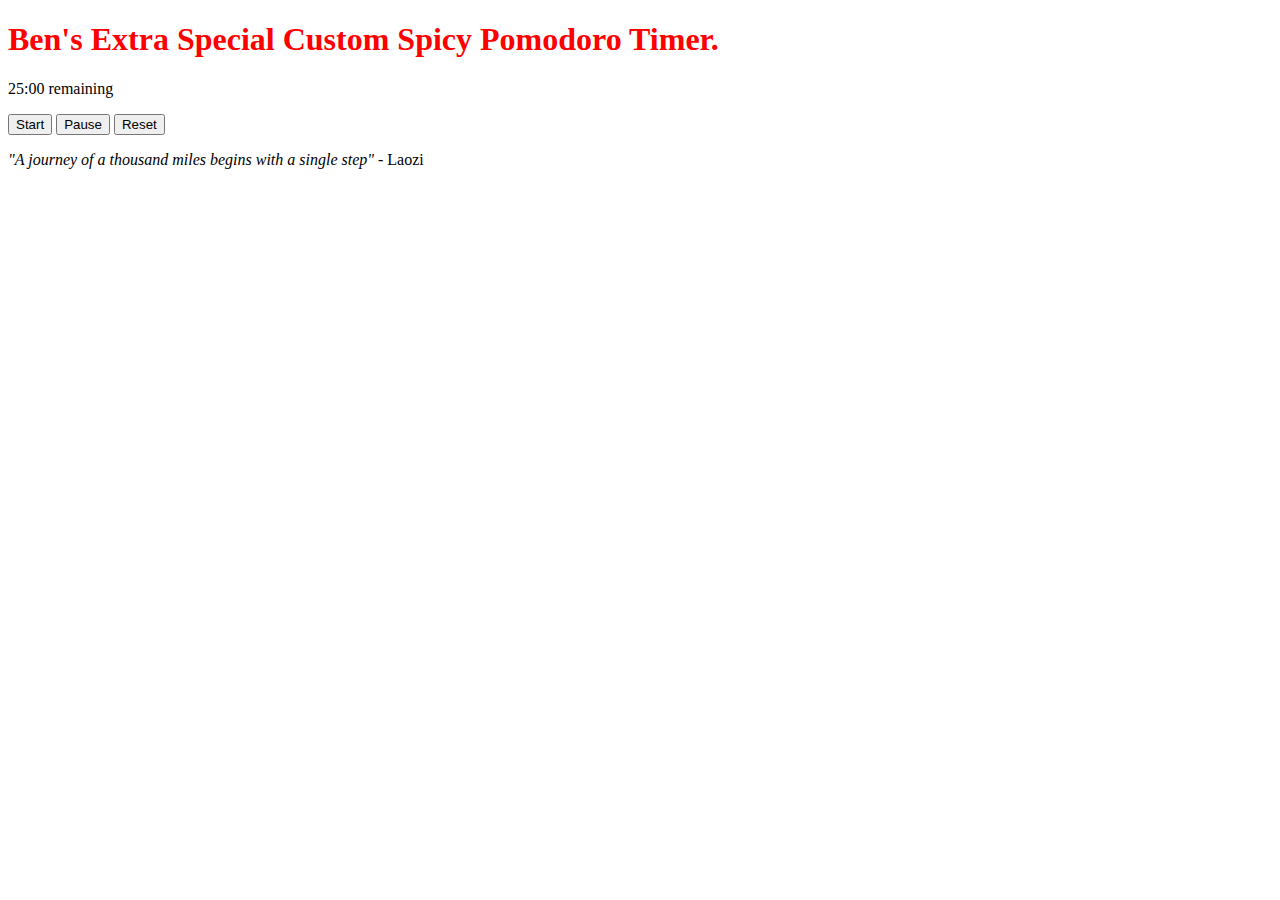
==== index.html @ b5ed62a3 "Basic pomodoro functionality with minimal styling" ====
<!DOCTYPE html>
<html>
<head>
<title>In-browser pomodoro timer for productivity.</title>
</head>

<body>

<h1 style="color:red">
Ben's Extra Special Custom Spicy Pomodoro Timer.
</h1>

<p id="timer">
I'm the timer.
</p>

<button onclick="set_true();start_pomo();" id="start">Start</button> 
<button onclick="pause_pomo()" id="pause">Pause</button>
<button onclick="reset_pomo();" id="reset">Reset</button>

<p id="quote">
<em> "A journey of a thousand miles begins with a single step"</em>
- Laozi
</p>

<script src="./timer.js">

//start with 1500 seconds
var mins=25;
var seconds=0;
var running=false;
var default_str="25:00 remaining";
document.getElementById("timer").innerHTML=default_str;

//run the start function every second if called.
function start_pomo() {
    if (running==false) {
        return 0;
    }
    if (seconds==0) {
        //decrement mins and set seconds to 60
        mins = mins - 1;
        seconds = 60;
    } else {
        seconds = seconds - 1;
    }
    document.getElementById("timer").innerHTML=mins+":"+seconds+" remaining.";
    document.getElementById("quote").style.color = "green";
    setTimeout(start_pomo,1000);
}

function pause_pomo() {
    //set running = false
    running = false;
    document.getElementById("quote").style.color = "blue";
}

function set_true() {
    //allow the clock to run
    running = true;
}

function reset_pomo() {
    //reset the time
    var default_str="25:00 remaining";
    document.getElementById("timer").innerHTML=default_str;
}

</script>

</body>

</html>
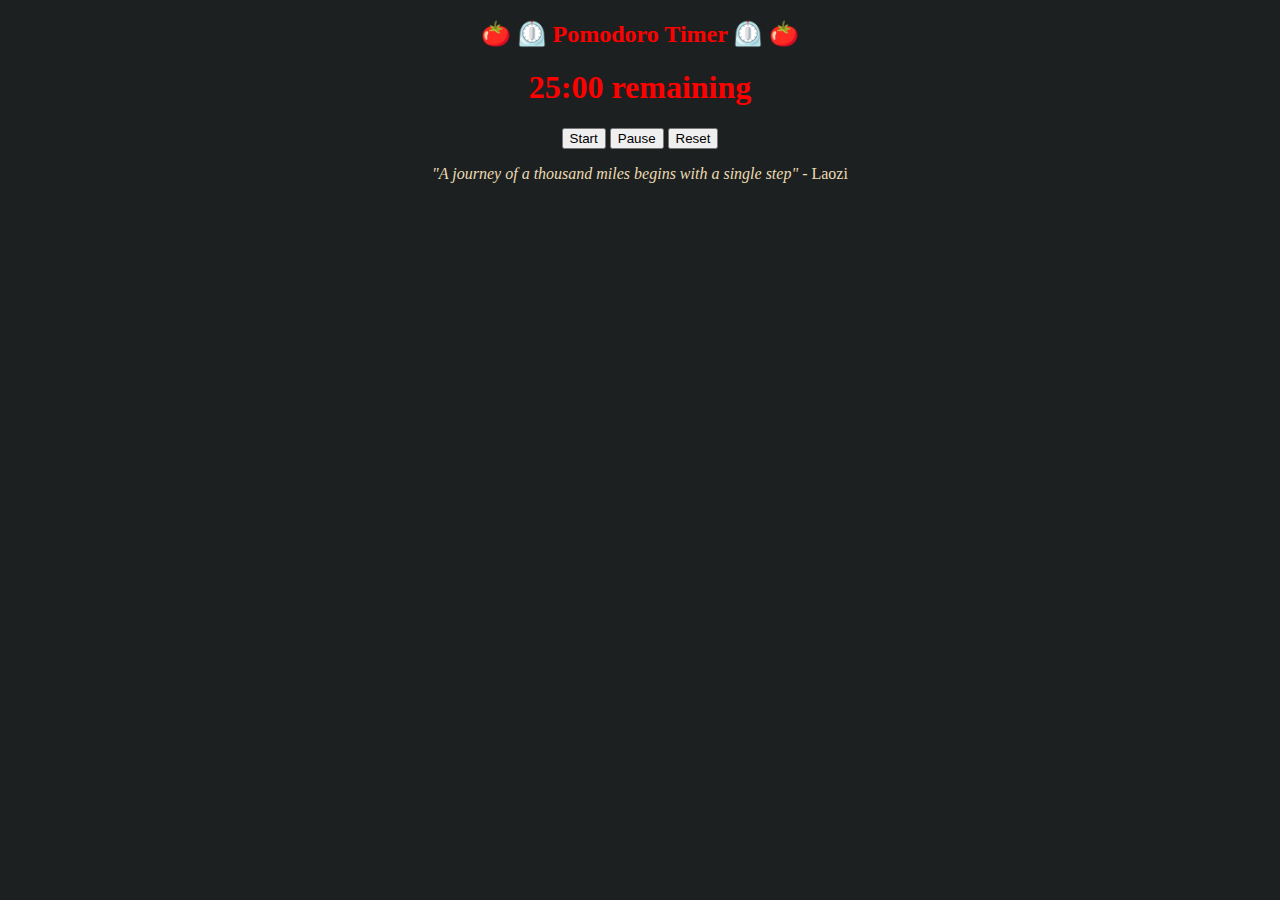
==== commit 2d826633: "Basic formatting / style" ====
--- a/index.html
+++ b/index.html
@@ -1,18 +1,22 @@
 <!DOCTYPE html>
 <html>
 <head>
+<meta charset="UTF-8">
 <title>In-browser pomodoro timer for productivity.</title>
+<link rel = "stylesheet"
+    type = "text/css"
+    href = "indexstyle.css" />
 </head>
 
 <body>
+<div class="text">
+<h2 style="color:red">
+🍅 ⏲️ Pomodoro Timer ⏲️ 🍅
+</h2>
 
-<h1 style="color:red">
-Ben's Extra Special Custom Spicy Pomodoro Timer.
+<h1 id="timer">
+I'm the timer.
 </h1>
-
-<p id="timer">
-I'm the timer.
-</p>
 
 <button onclick="set_true();start_pomo();" id="start">Start</button> 
 <button onclick="pause_pomo()" id="pause">Pause</button>
@@ -22,50 +26,9 @@
 <em> "A journey of a thousand miles begins with a single step"</em>
 - Laozi
 </p>
+</div>
 
 <script src="./timer.js">
-
-//start with 1500 seconds
-var mins=25;
-var seconds=0;
-var running=false;
-var default_str="25:00 remaining";
-document.getElementById("timer").innerHTML=default_str;
-
-//run the start function every second if called.
-function start_pomo() {
-    if (running==false) {
-        return 0;
-    }
-    if (seconds==0) {
-        //decrement mins and set seconds to 60
-        mins = mins - 1;
-        seconds = 60;
-    } else {
-        seconds = seconds - 1;
-    }
-    document.getElementById("timer").innerHTML=mins+":"+seconds+" remaining.";
-    document.getElementById("quote").style.color = "green";
-    setTimeout(start_pomo,1000);
-}
-
-function pause_pomo() {
-    //set running = false
-    running = false;
-    document.getElementById("quote").style.color = "blue";
-}
-
-function set_true() {
-    //allow the clock to run
-    running = true;
-}
-
-function reset_pomo() {
-    //reset the time
-    var default_str="25:00 remaining";
-    document.getElementById("timer").innerHTML=default_str;
-}
-
 </script>
 
 </body>
--- a/indexstyle.css
+++ b/indexstyle.css
@@ -0,0 +1,52 @@
+body {
+    background-color: #1d2021;
+    color: #ebdbb2;
+}
+
+a {
+    color: #689d6a;
+}
+
+h1 {
+	color: #f2f2f2;
+}
+
+h2 {
+	color: #f2f2f2;
+}
+
+#image_box img{
+    display: block;
+    margin-left: auto;
+    margin-right: auto;
+    width: 50%;
+}
+
+#image_box figcaption{
+    font-style: italic;
+    text-align: center;
+    padding: 8px;
+}
+
+/*formatting for timer*/
+/*Idea.. time gradually goes from red to green*/
+#timer {
+    color: red;
+}
+
+.text {
+    text-align: center;
+}
+
+/* stuff for horizontally aligning divs*/
+
+.parent {
+    margin-bottom: 15px;
+    padding: 10px;
+    clear:both;
+}
+.left, .center, .right{
+    float:left;
+    width:30%;
+    padding:8px;
+}
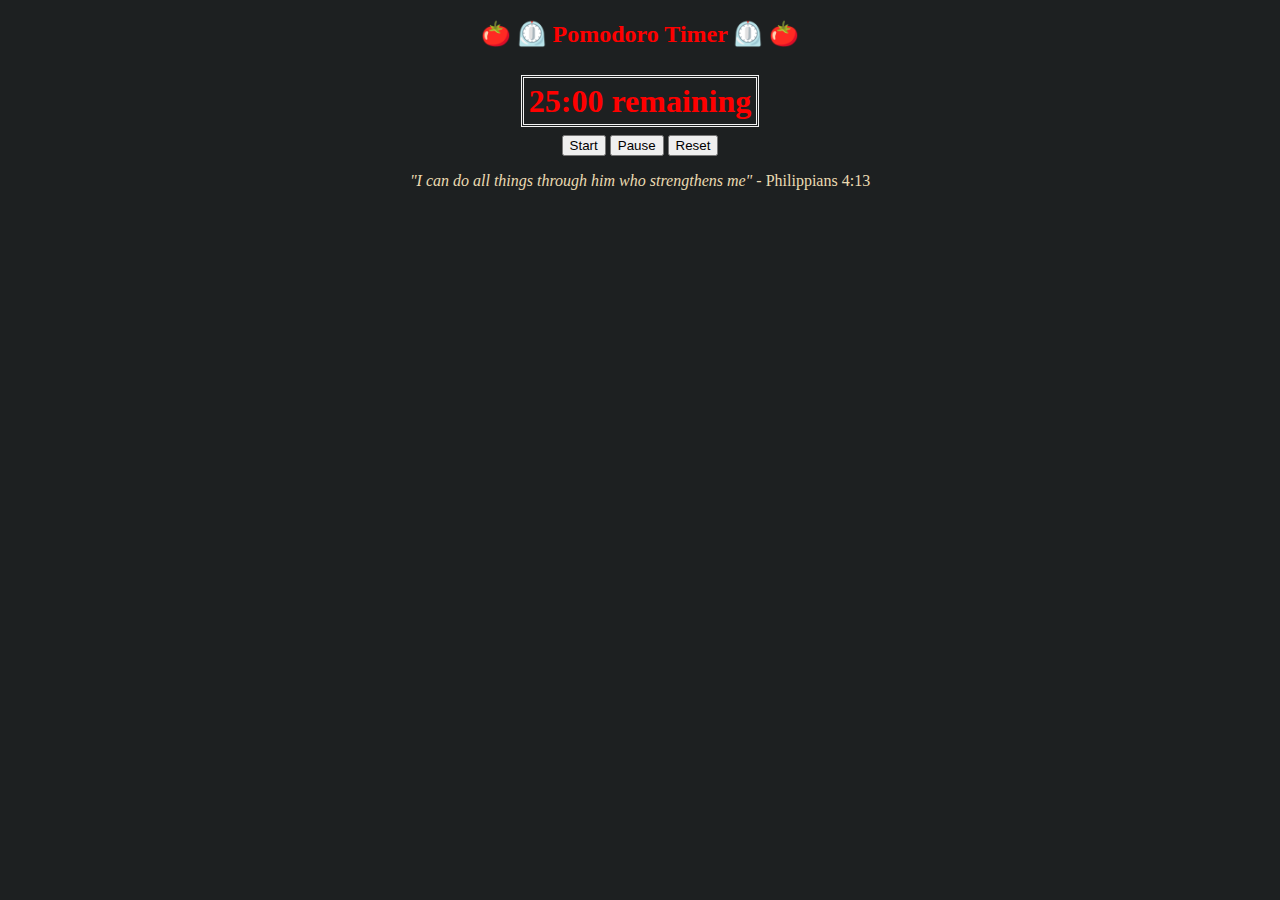
==== commit e6ee7f27: "Fixed a bug in reset function, adding styling for timer border" ====
--- a/index.html
+++ b/index.html
@@ -14,17 +14,21 @@
 🍅 ⏲️ Pomodoro Timer ⏲️ 🍅
 </h2>
 
+<div style="padding:15px">
 <h1 id="timer">
 I'm the timer.
 </h1>
+</div>
 
+<div class="buttons">
 <button onclick="set_true();start_pomo();" id="start">Start</button> 
 <button onclick="pause_pomo()" id="pause">Pause</button>
 <button onclick="reset_pomo();" id="reset">Reset</button>
+</div>
 
 <p id="quote">
-<em> "A journey of a thousand miles begins with a single step"</em>
-- Laozi
+<em> "I can do all things through him who strengthens me"</em>
+- Philippians 4:13
 </p>
 </div>
 
--- a/indexstyle.css
+++ b/indexstyle.css
@@ -31,7 +31,19 @@
 /*formatting for timer*/
 /*Idea.. time gradually goes from red to green*/
 #timer {
+    text-align: center;
     color: red;
+    display: inline;
+    border: 2px;
+    border-style: double;
+    border-color: #f2f2f2;
+    border-width: medium;
+    padding: 5px;
+}
+
+/*block display for timer buttons*/
+.buttons{
+    display: block;
 }
 
 .text {
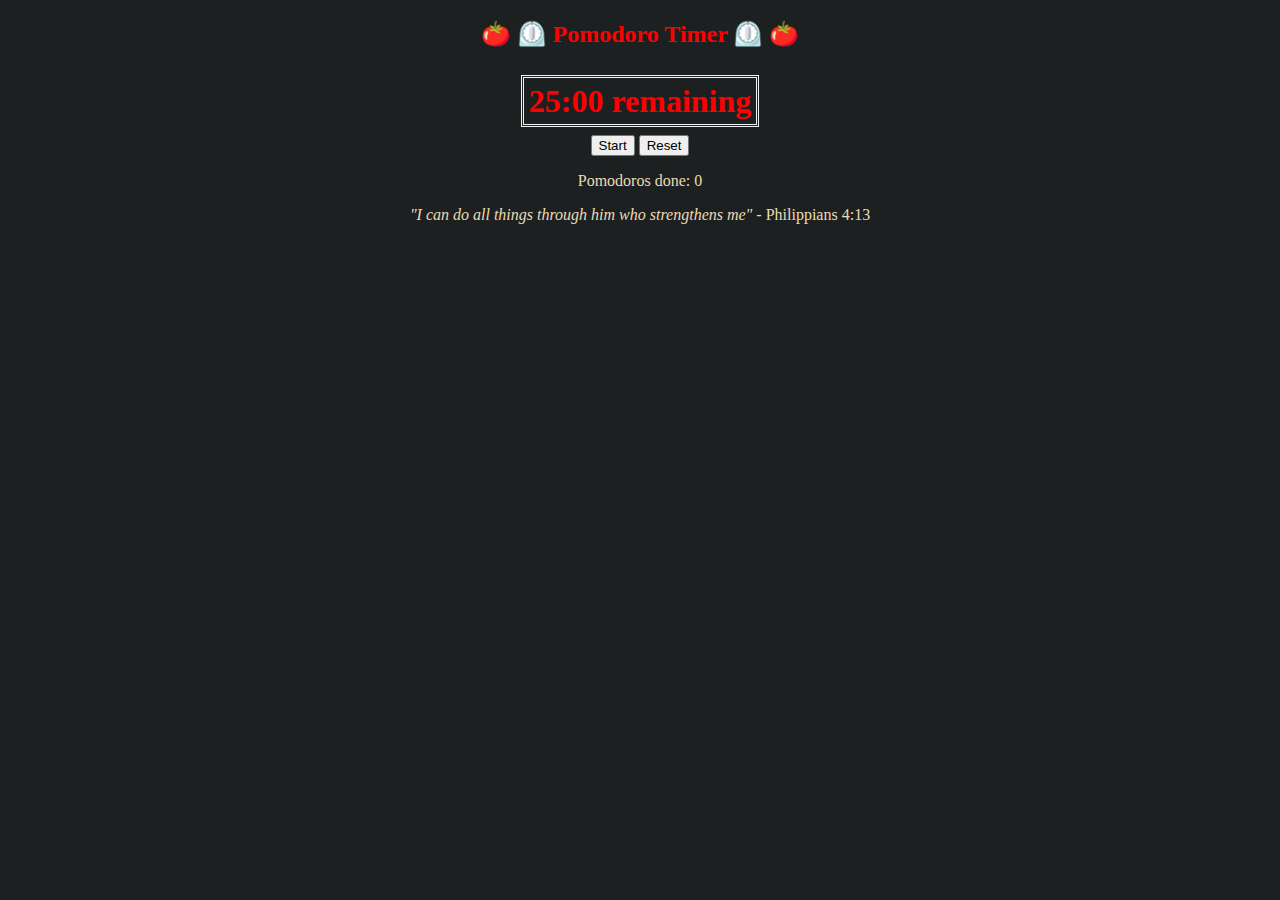
==== commit d62e34b7: "Added "break" functionality once pomodoro is complete, and pomodoro count tracking." ====
--- a/index.html
+++ b/index.html
@@ -10,7 +10,7 @@
 
 <body>
 <div class="text">
-<h2 style="color:red">
+<h2 id="header" style="color:red">
 🍅 ⏲️ Pomodoro Timer ⏲️ 🍅
 </h2>
 
@@ -22,9 +22,12 @@
 
 <div class="buttons">
 <button onclick="set_true();start_pomo();" id="start">Start</button> 
-<button onclick="pause_pomo()" id="pause">Pause</button>
 <button onclick="reset_pomo();" id="reset">Reset</button>
 </div>
+
+<p id="done">
+Pomodoros done: 0
+</p>
 
 <p id="quote">
 <em> "I can do all things through him who strengthens me"</em>
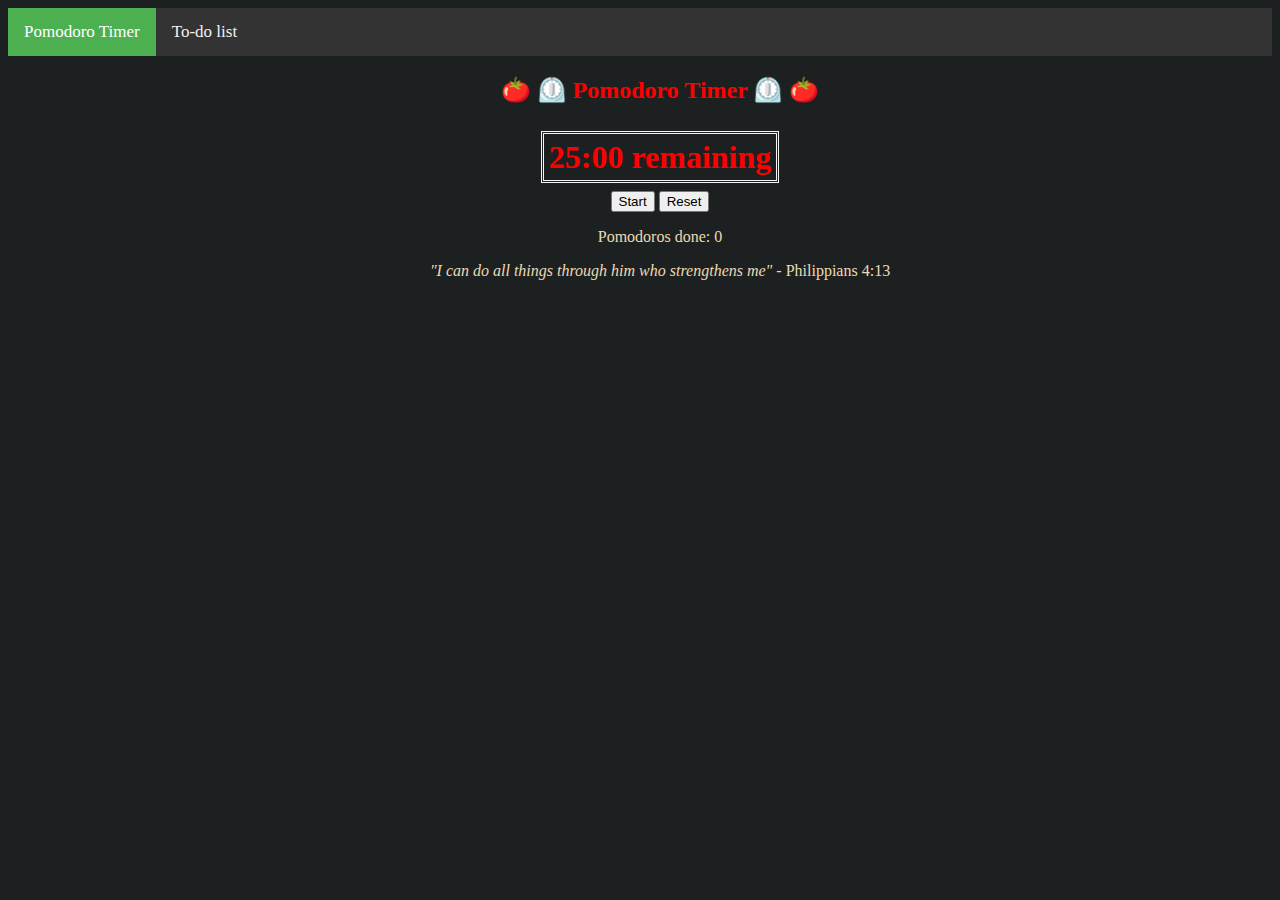
==== commit e48bba92: "Added todo list" ====
--- a/index.html
+++ b/index.html
@@ -9,6 +9,11 @@
 </head>
 
 <body>
+<div class="navigation">
+    <a class="active" href="index.html">Pomodoro Timer</a>
+    <a href="todo.html">To-do list</a>
+</div>
+
 <div class="text">
 <h2 id="header" style="color:red">
 🍅 ⏲️ Pomodoro Timer ⏲️ 🍅
--- a/indexstyle.css
+++ b/indexstyle.css
@@ -62,3 +62,35 @@
     width:30%;
     padding:8px;
 }
+
+/* Add a black background color to the top navigation */
+.navigation {
+  background-color: #333;
+  overflow: hidden;
+}
+
+.text {
+	margin-left: 40px;
+}
+
+/* Style the links inside the navigation bar */
+.navigation a {
+  float: left;
+  color: #f2f2f2;
+  text-align: center;
+  padding: 14px 16px;
+  text-decoration: none;
+  font-size: 17px;
+}
+
+/* Change the color of links on hover */
+.navigation a:hover {
+  background-color: #ddd;
+  color: black;
+}
+
+/* Add a color to the active/current link */
+.navigation a.active {
+  background-color: #4CAF50;
+  color: white;
+}
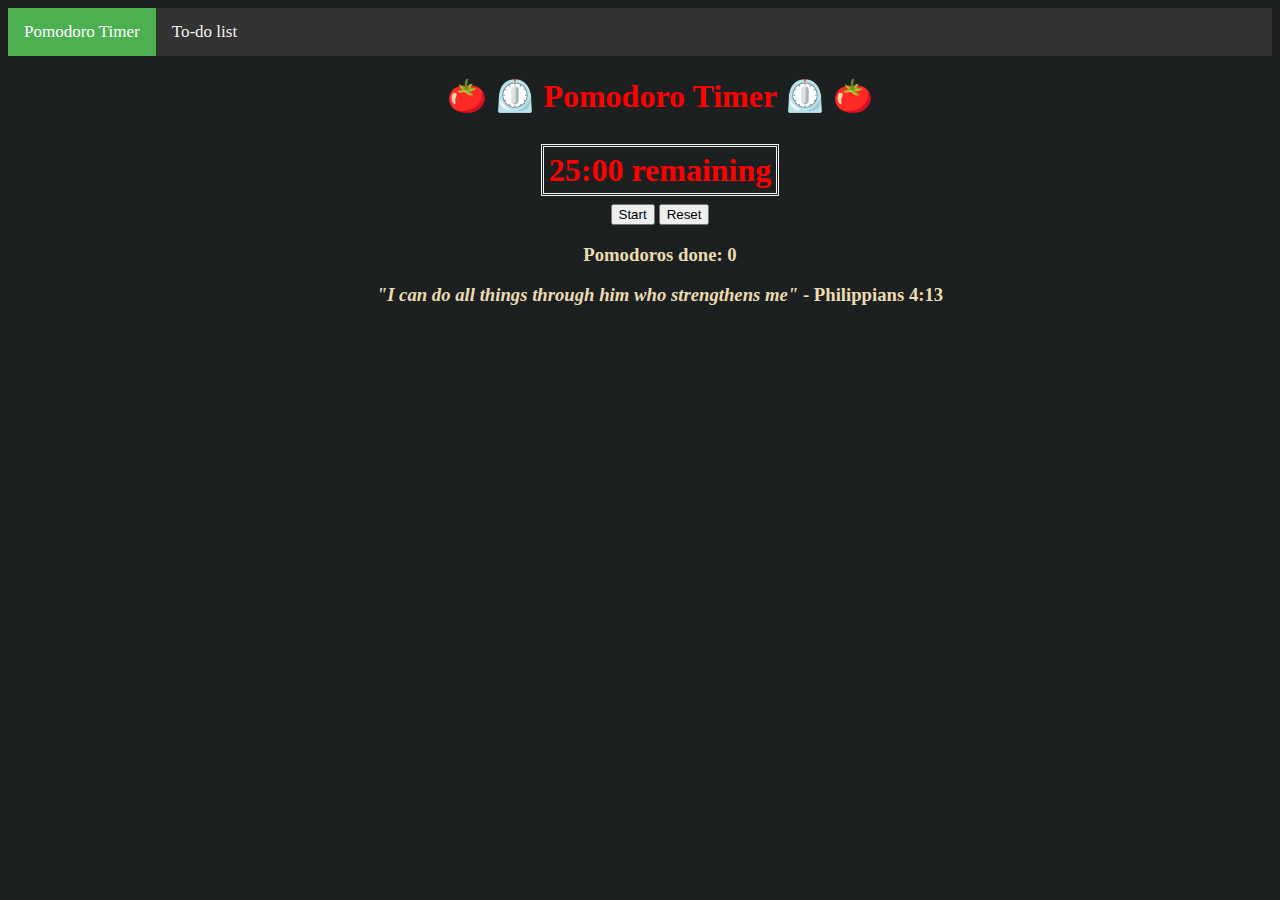
==== commit 70454d88: "you can now remove elements from todo list by checking them off." ====
--- a/index.html
+++ b/index.html
@@ -15,9 +15,9 @@
 </div>
 
 <div class="text">
-<h2 id="header" style="color:red">
+<h1 id="header" style="color:red">
 🍅 ⏲️ Pomodoro Timer ⏲️ 🍅
-</h2>
+</h1>
 
 <div style="padding:15px">
 <h1 id="timer">
@@ -30,14 +30,14 @@
 <button onclick="reset_pomo();" id="reset">Reset</button>
 </div>
 
-<p id="done">
+<h3 id="done">
 Pomodoros done: 0
-</p>
+</h3>
 
-<p id="quote">
+<h3 id="quote">
 <em> "I can do all things through him who strengthens me"</em>
 - Philippians 4:13
-</p>
+</h3>
 </div>
 
 <script src="./timer.js">
--- a/indexstyle.css
+++ b/indexstyle.css
@@ -57,10 +57,23 @@
     padding: 10px;
     clear:both;
 }
-.left, .center, .right{
+.left, .right{
     float:left;
-    width:30%;
+    width:45%;
     padding:8px;
+}
+
+/* stuff for columns and rows*/
+.column {
+  float: left;
+  width: 50%;
+}
+
+/* Clear floats after the columns */
+.row:after {
+  content: "";
+  display: table;
+  clear: both;
 }
 
 /* Add a black background color to the top navigation */
